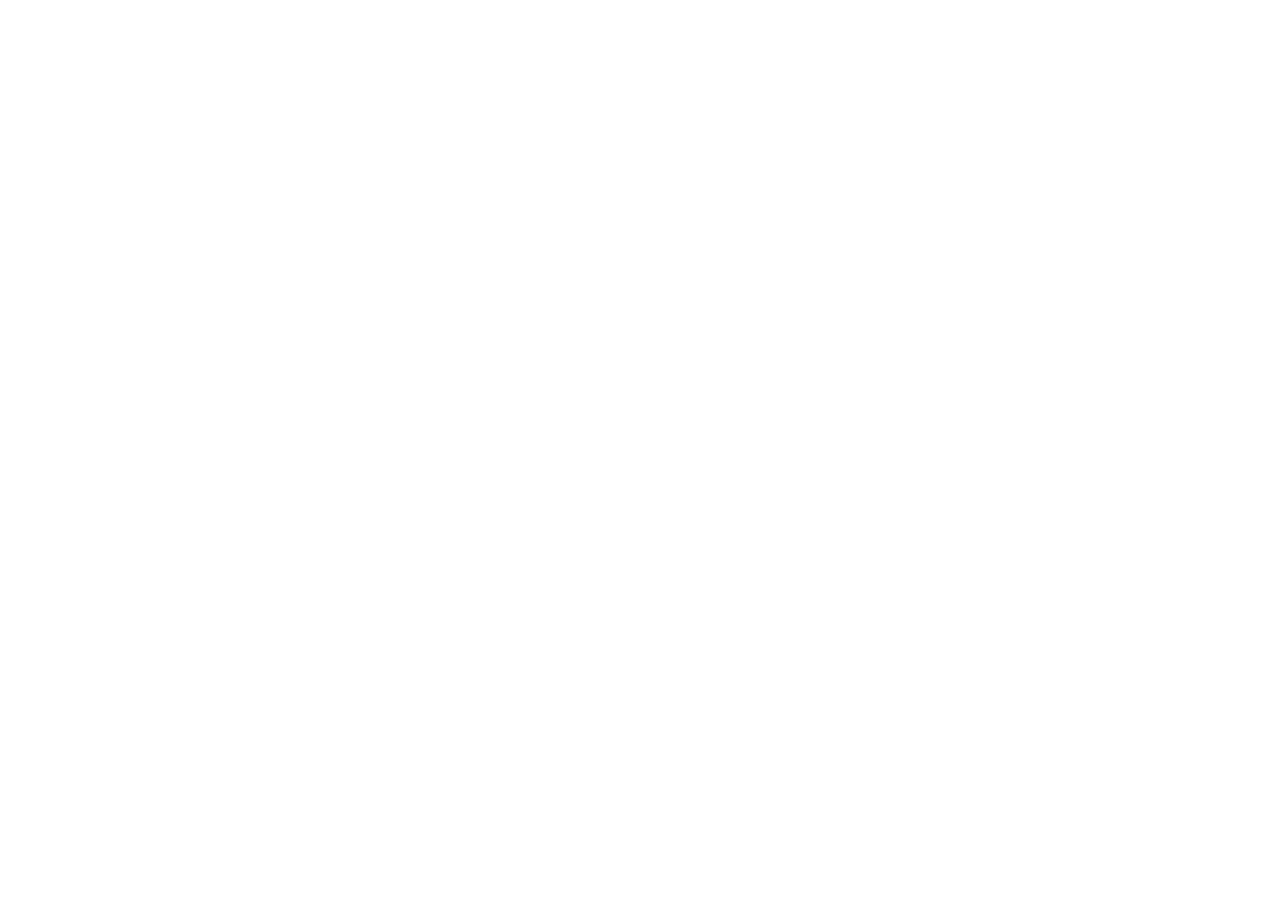
==== index.html @ 91a269ab "Create index.html" ====
<!doctype html>
<html lang="en">
  <head>
    <meta charset="UTF-8" />
    <meta name="viewport" content="width=device-width, initial-scale=1.0" />
    <title>discordrs docs</title>
    <meta http-equiv="refresh" content="0; url=./discordrsdocs/" />
    <script>
      window.location.replace("./discordrsdocs/");
    </script>
  </head>
  <body>
    <p>Redirecting to <a href="./discordrsdocs/">discordrs docs</a>...</p>
  </body>
</html>
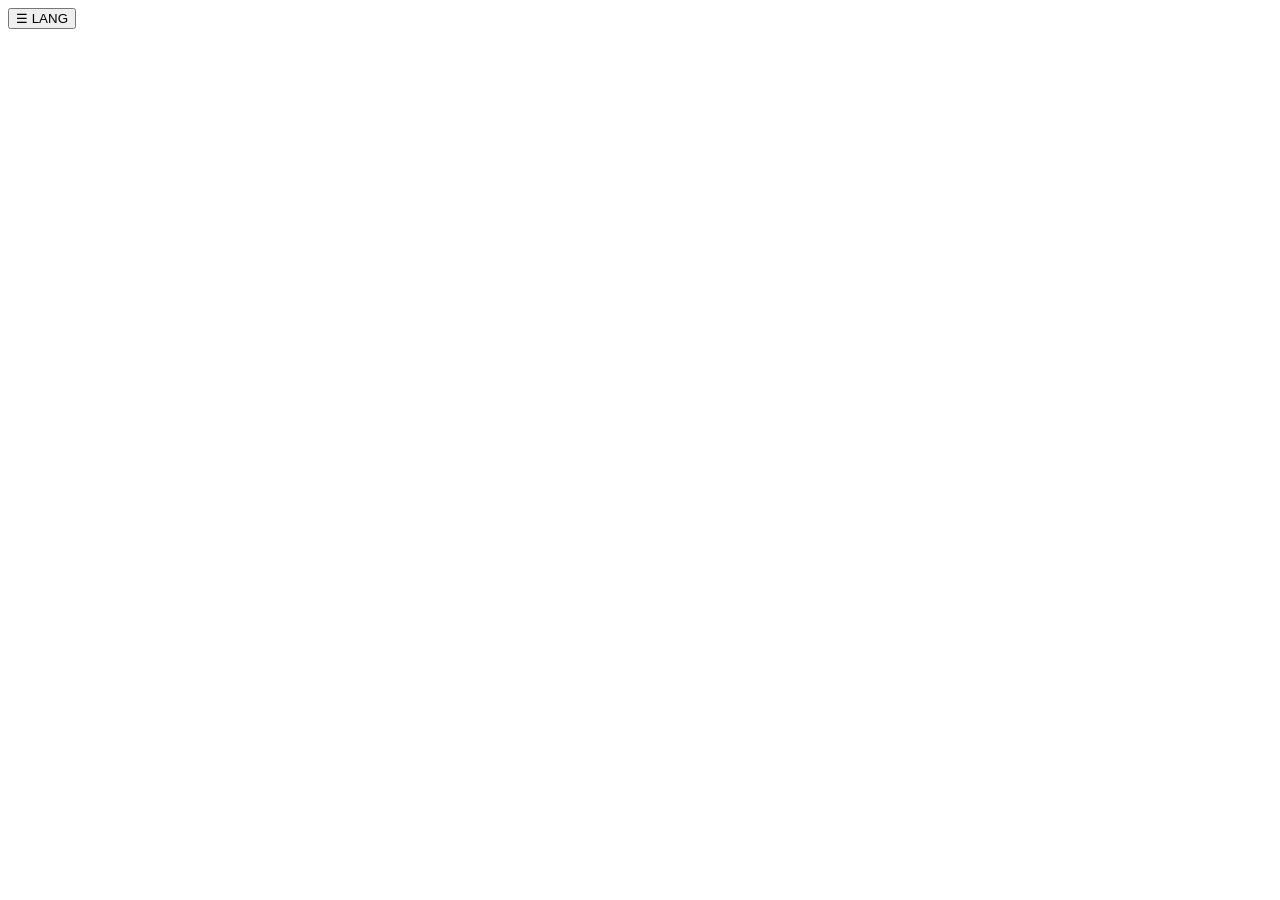
==== commit 8892fbd8: "Prepare discord.rs 1.1.0 for release This release closes the highest-risk Discord framework gaps: ga" ====
--- a/index.html
+++ b/index.html
@@ -3,13 +3,13 @@
   <head>
     <meta charset="UTF-8" />
     <meta name="viewport" content="width=device-width, initial-scale=1.0" />
-    <title>discordrs docs</title>
+    <title>discord.rs docs</title>
     <meta http-equiv="refresh" content="0; url=./discordrsdocs/" />
     <script>
       window.location.replace("./discordrsdocs/");
     </script>
   </head>
   <body>
-    <p>Redirecting to <a href="./discordrsdocs/">discordrs docs</a>...</p>
+    <p>Redirecting to <a href="./discordrsdocs/">discord.rs docs</a>...</p>
   </body>
 </html>
